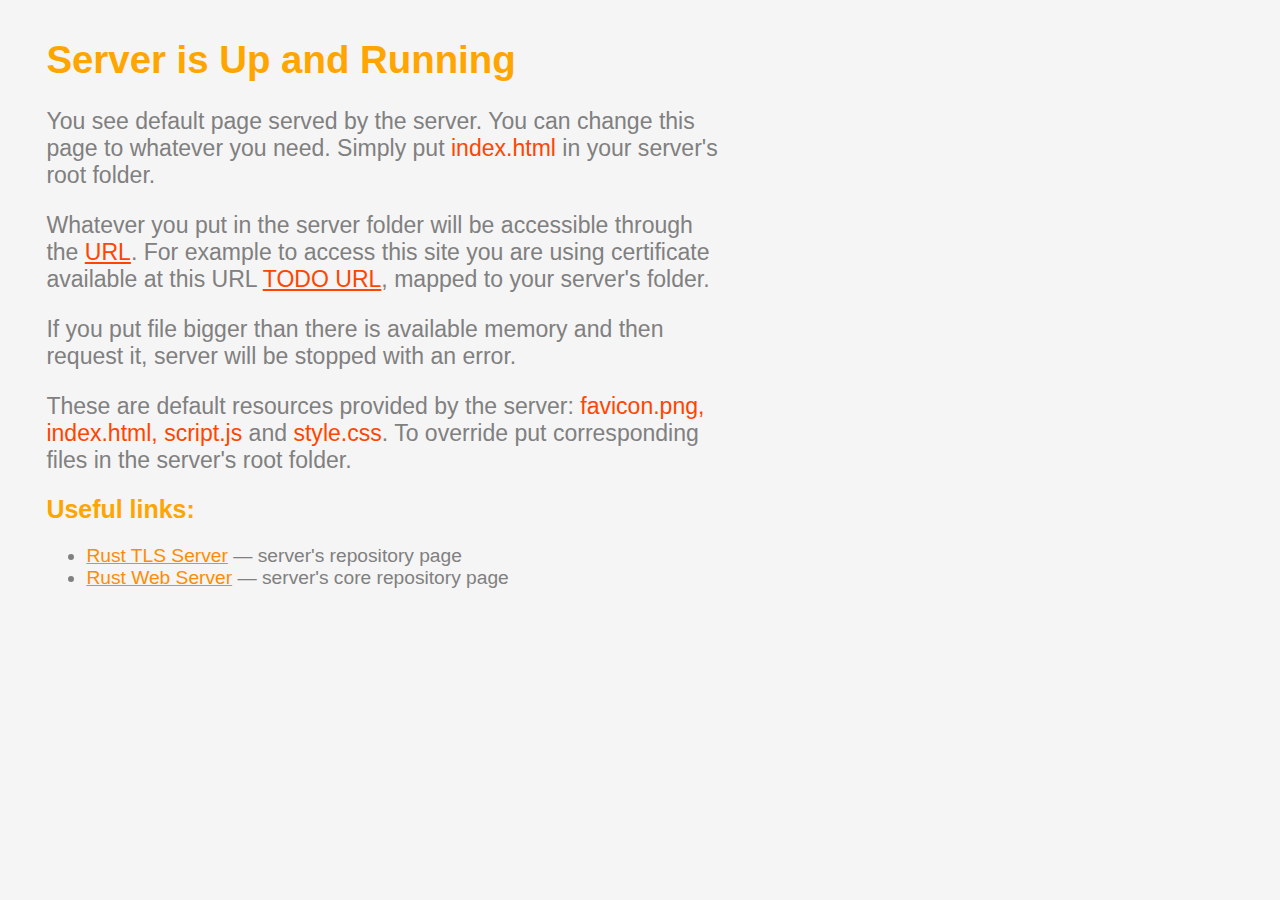
==== src/app/controller/index/index.html @ ee2d5aeb "wip" ====
<!DOCTYPE html>
<html>
    <head>
        <link rel="stylesheet" href="/style.css" />
        <link rel="icon" href="/favicon.png" />
        <meta charset="utf-8">
    </head>
    <body>
        <div class="container">
            <h1>Server is Up and Running</h1>
            <div>You see default page served by the server. You can change this page to whatever you need.
                Simply put <span class="accent">index.html</span> in your server's root folder.</div>
            <div>Whatever you put in the server folder will be accessible through the <a href="/" class="location accent">URL</a>.
                For example to access this site you are using certificate available at this URL <a href="/certificate.crt" class="location-crt accent">TODO URL</a>,
                mapped to your server's folder.</div>
            <div>If you put file bigger than there is available memory and then request it,
                server will be stopped with an error.</div>
            <div>These are default resources provided by the server: <span class="accent">favicon.png, index.html,
                script.js</span> and <span class="accent">style.css</span>. To override put corresponding files in the server's root folder.</div>

            <h2>Useful links: </h2>
            <ul>
                <li><a href="https://github.com/bohdaq/rust-tls-server">Rust TLS Server</a> — server's repository page</li>
                <li><a href="https://github.com/bohdaq/rust-web-server">Rust Web Server</a> — server's core repository page</li>
            </ul>
        </div>
    <script src="script.js"></script>
    </body>
</html>
---- style.css ----
@media (prefers-color-scheme: dark) {
    html, body {
        background-color: black;
        font-family: Roboto, sans-serif;
        color: chartreuse;
    }
    a {
        color: aqua;
    }

    .accent {
        color: red;
    }
}

@media (prefers-color-scheme: light) {
    html, body {
        background-color: whitesmoke;
        font-family: Roboto, sans-serif;
        color: grey;
    }
    a {
        color: darkorange;
    }

    h1, h2 {
        color: orange;
    }

    .accent {
        color: orangered;
    }
}

h1 {
    font-size: 2em;
}

h2 {
    font-size: 1.3em;
}

div {
    font-size: 1.2em;
    margin-top: 1em;
}

div.container {
    max-width: 35em;
    margin: 2em;
}
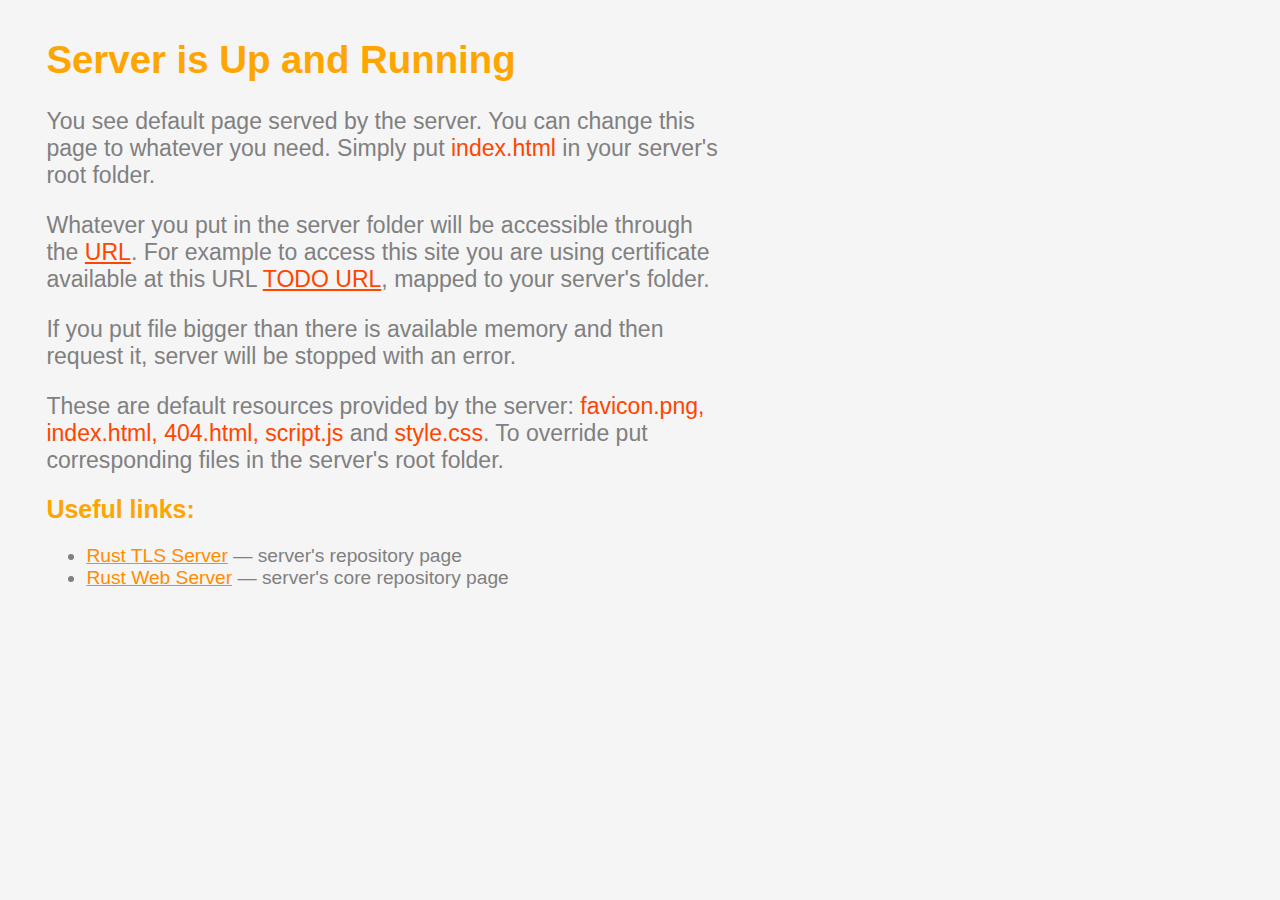
==== commit 7d023af6: "wip" ====
--- a/src/app/controller/index/index.html
+++ b/src/app/controller/index/index.html
@@ -15,7 +15,7 @@
                 mapped to your server's folder.</div>
             <div>If you put file bigger than there is available memory and then request it,
                 server will be stopped with an error.</div>
-            <div>These are default resources provided by the server: <span class="accent">favicon.png, index.html,
+            <div>These are default resources provided by the server: <span class="accent">favicon.png, index.html, 404.html,
                 script.js</span> and <span class="accent">style.css</span>. To override put corresponding files in the server's root folder.</div>
 
             <h2>Useful links: </h2>
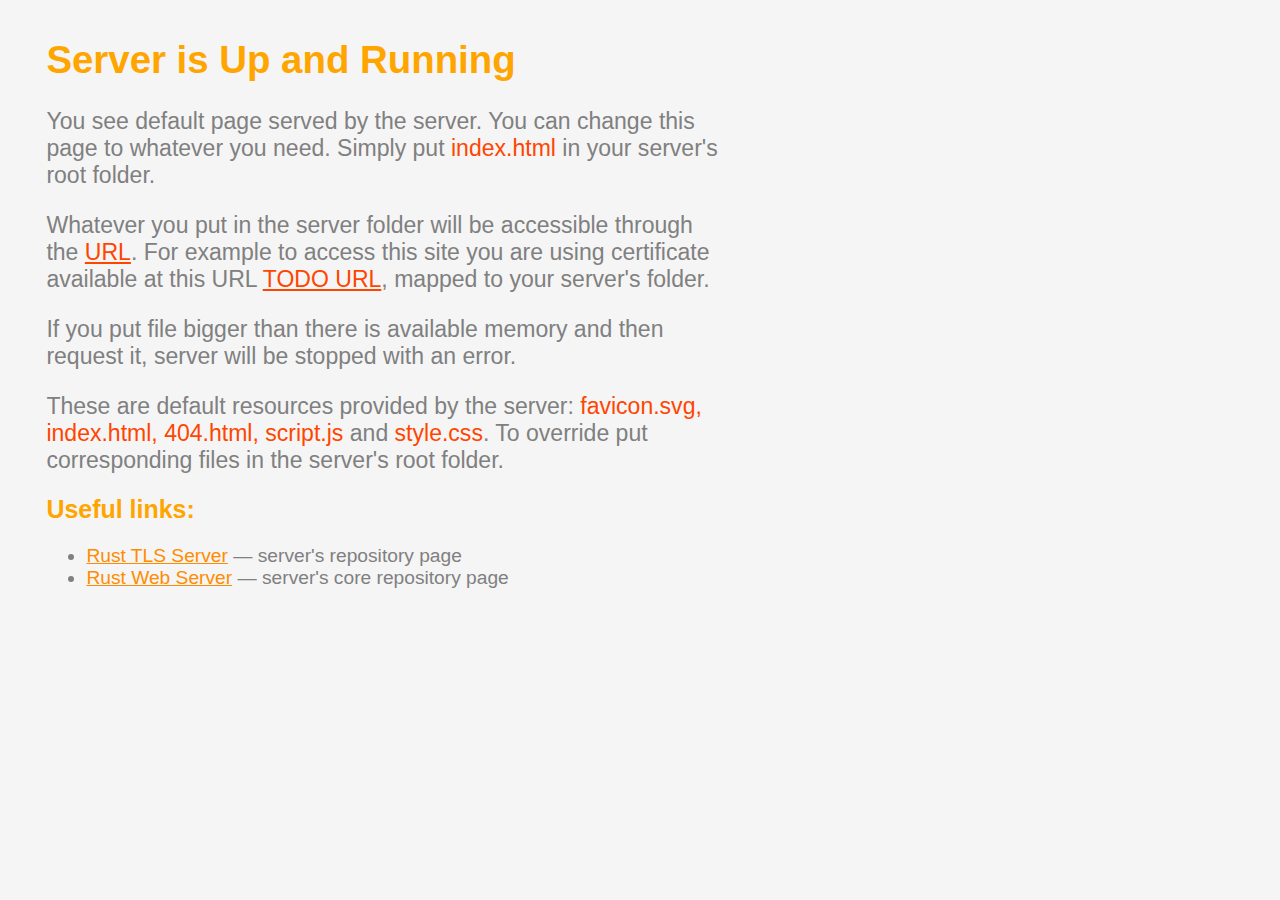
==== commit f36375bc: "wip" ====
--- a/src/app/controller/index/index.html
+++ b/src/app/controller/index/index.html
@@ -2,7 +2,7 @@
 <html>
     <head>
         <link rel="stylesheet" href="/style.css" />
-        <link rel="icon" href="/favicon.png" />
+        <link rel="icon" href="/favicon.svg" />
         <meta charset="utf-8">
     </head>
     <body>
@@ -15,7 +15,7 @@
                 mapped to your server's folder.</div>
             <div>If you put file bigger than there is available memory and then request it,
                 server will be stopped with an error.</div>
-            <div>These are default resources provided by the server: <span class="accent">favicon.png, index.html, 404.html,
+            <div>These are default resources provided by the server: <span class="accent">favicon.svg, index.html, 404.html,
                 script.js</span> and <span class="accent">style.css</span>. To override put corresponding files in the server's root folder.</div>
 
             <h2>Useful links: </h2>
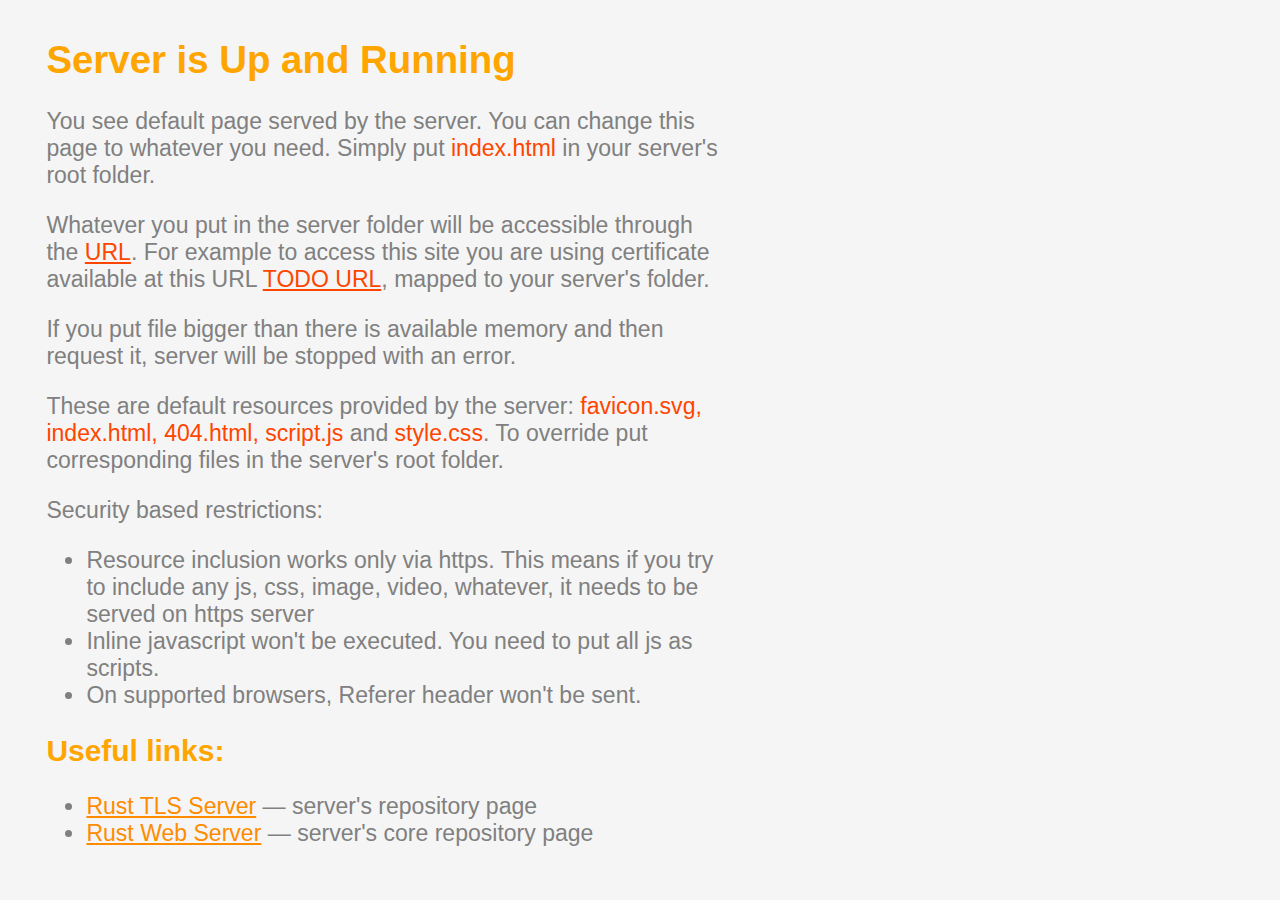
==== commit a87e1bdd: "wip" ====
--- a/src/app/controller/index/index.html
+++ b/src/app/controller/index/index.html
@@ -17,6 +17,13 @@
                 server will be stopped with an error.</div>
             <div>These are default resources provided by the server: <span class="accent">favicon.svg, index.html, 404.html,
                 script.js</span> and <span class="accent">style.css</span>. To override put corresponding files in the server's root folder.</div>
+            <div>Security based restrictions:
+                <ul>
+                    <li>Resource inclusion works only via https. This means if you try to include any js, css, image, video,
+                        whatever, it needs to be served on https server</li>
+                    <li>Inline javascript won't be executed. You need to put all js as scripts.</li>
+                    <li>On supported browsers, Referer header won't be sent.</li>
+                </ul>
 
             <h2>Useful links: </h2>
             <ul>
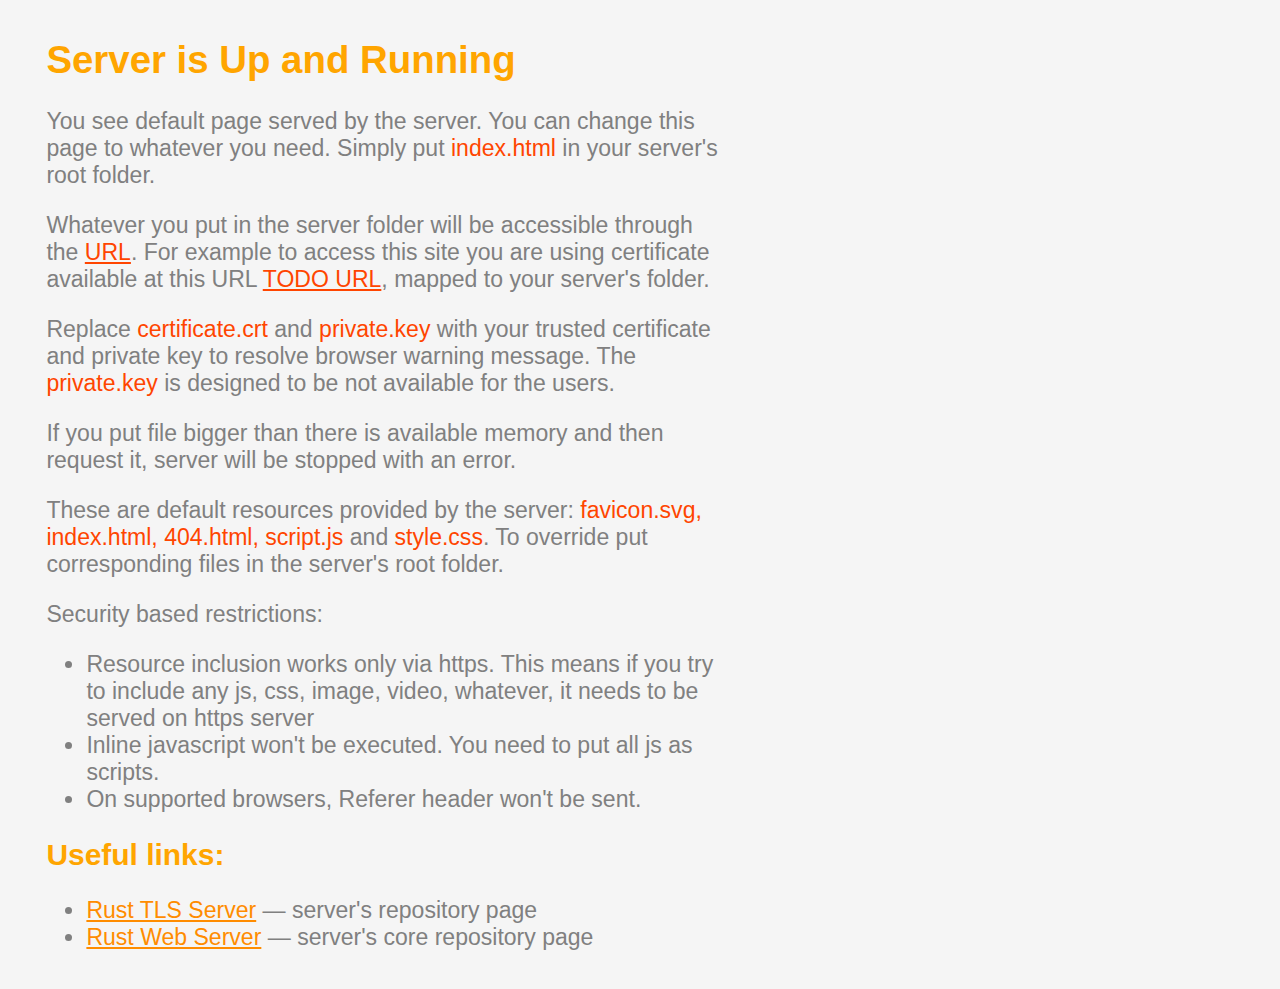
==== commit ea6217a0: "wip" ====
--- a/src/app/controller/index/index.html
+++ b/src/app/controller/index/index.html
@@ -13,6 +13,9 @@
             <div>Whatever you put in the server folder will be accessible through the <a href="/" class="location accent">URL</a>.
                 For example to access this site you are using certificate available at this URL <a href="/certificate.crt" class="location-crt accent">TODO URL</a>,
                 mapped to your server's folder.</div>
+            <div>Replace <span class="accent">certificate.crt</span> and <span class="accent">private.key</span> with your trusted certificate and private key
+                to resolve browser warning message. The <span class="accent">private.key</span> is designed to be not available for the users.
+            </div>
             <div>If you put file bigger than there is available memory and then request it,
                 server will be stopped with an error.</div>
             <div>These are default resources provided by the server: <span class="accent">favicon.svg, index.html, 404.html,
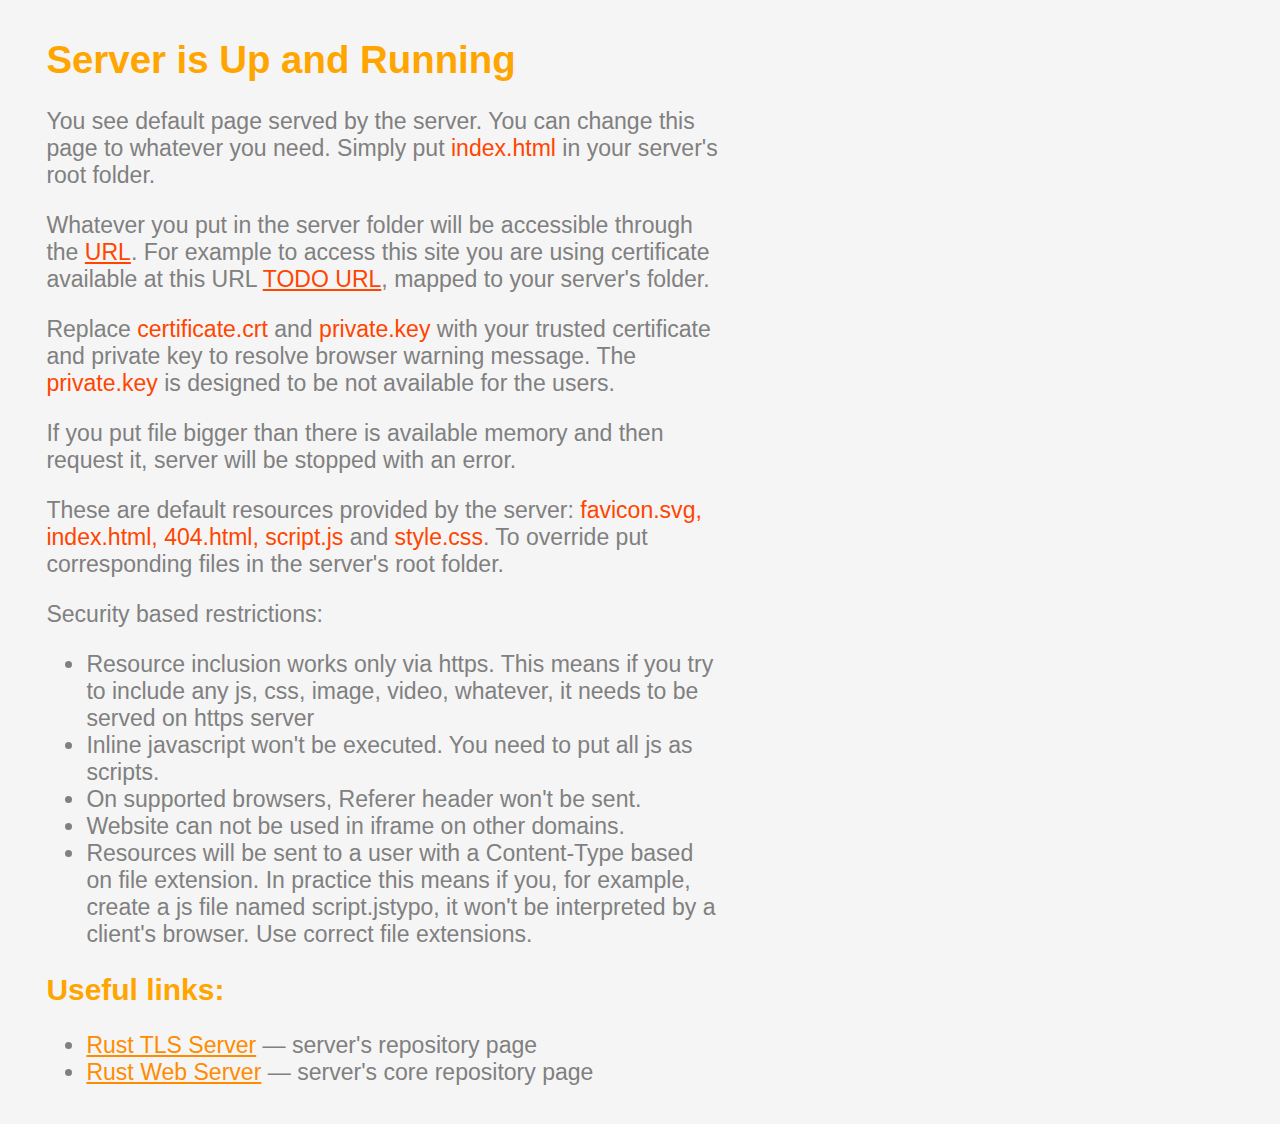
==== commit c3de93cf: "wip" ====
--- a/src/app/controller/index/index.html
+++ b/src/app/controller/index/index.html
@@ -26,6 +26,11 @@
                         whatever, it needs to be served on https server</li>
                     <li>Inline javascript won't be executed. You need to put all js as scripts.</li>
                     <li>On supported browsers, Referer header won't be sent.</li>
+                    <li>Website can not be used in iframe on other domains.</li>
+                    <li>Resources will be sent to a user with a Content-Type based on file extension.
+                        In practice this means if you, for example, create a js file named script.jstypo,
+                        it won't be interpreted by a client's browser. Use correct file extensions.
+                    </li>
                 </ul>
 
             <h2>Useful links: </h2>
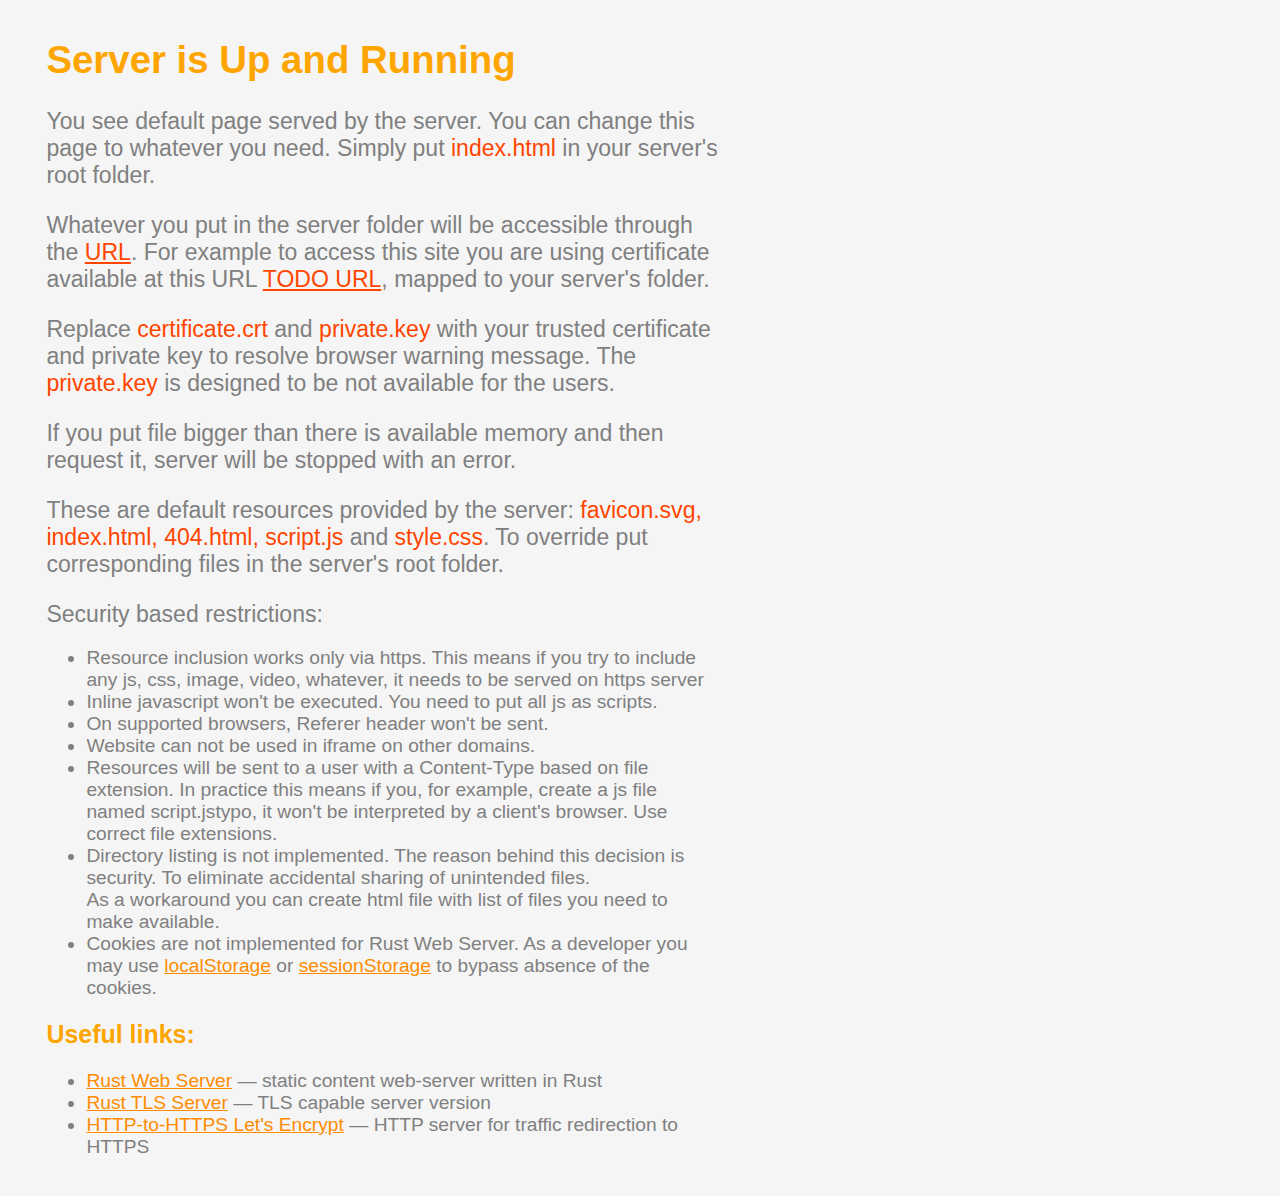
==== commit 4ed2c588: "inital device width scale" ====
--- a/src/app/controller/index/index.html
+++ b/src/app/controller/index/index.html
@@ -1,9 +1,10 @@
 <!DOCTYPE html>
 <html>
     <head>
-        <link rel="stylesheet" href="/style.css" />
-        <link rel="icon" href="/favicon.svg" />
+        <link rel="stylesheet" href="/style.css">
+        <link rel="icon" href="/favicon.svg">
         <meta charset="utf-8">
+        <meta name="viewport" content="width=device-width, initial-scale=1.0">
     </head>
     <body>
         <div class="container">
@@ -20,7 +21,7 @@
                 server will be stopped with an error.</div>
             <div>These are default resources provided by the server: <span class="accent">favicon.svg, index.html, 404.html,
                 script.js</span> and <span class="accent">style.css</span>. To override put corresponding files in the server's root folder.</div>
-            <div>Security based restrictions:
+            <div>Security based restrictions:</div>
                 <ul>
                     <li>Resource inclusion works only via https. This means if you try to include any js, css, image, video,
                         whatever, it needs to be served on https server</li>
@@ -31,12 +32,24 @@
                         In practice this means if you, for example, create a js file named script.jstypo,
                         it won't be interpreted by a client's browser. Use correct file extensions.
                     </li>
+                    <li>
+                        Directory listing is not implemented. The reason behind this decision is security. To eliminate accidental sharing of unintended files.
+                        <br>
+                        As a workaround you can create html file with list of files you need to make available.
+                    </li>
+                    <li>
+                        Cookies are not implemented for Rust Web Server.
+                        As a developer you may use
+                        <a href="https://developer.mozilla.org/en-US/docs/Web/API/Window/localStorage">localStorage</a> or <a href="https://developer.mozilla.org/en-US/docs/Web/API/Window/sessionStorage">sessionStorage</a> to bypass absence
+                        of the cookies.
+                    </li>
                 </ul>
 
             <h2>Useful links: </h2>
             <ul>
-                <li><a href="https://github.com/bohdaq/rust-tls-server">Rust TLS Server</a> — server's repository page</li>
-                <li><a href="https://github.com/bohdaq/rust-web-server">Rust Web Server</a> — server's core repository page</li>
+                <li><a href="https://github.com/bohdaq/rust-web-server">Rust Web Server</a> — static content web-server written in Rust</li>
+                <li><a href="https://github.com/bohdaq/rust-tls-server">Rust TLS Server</a> — TLS capable server version</li>
+                <li><a href="https://github.com/bohdaq/rust-http-to-https-letsencrypt-acme">HTTP-to-HTTPS Let's Encrypt</a> — HTTP server for traffic redirection to HTTPS</li>
             </ul>
         </div>
     <script src="script.js"></script>
